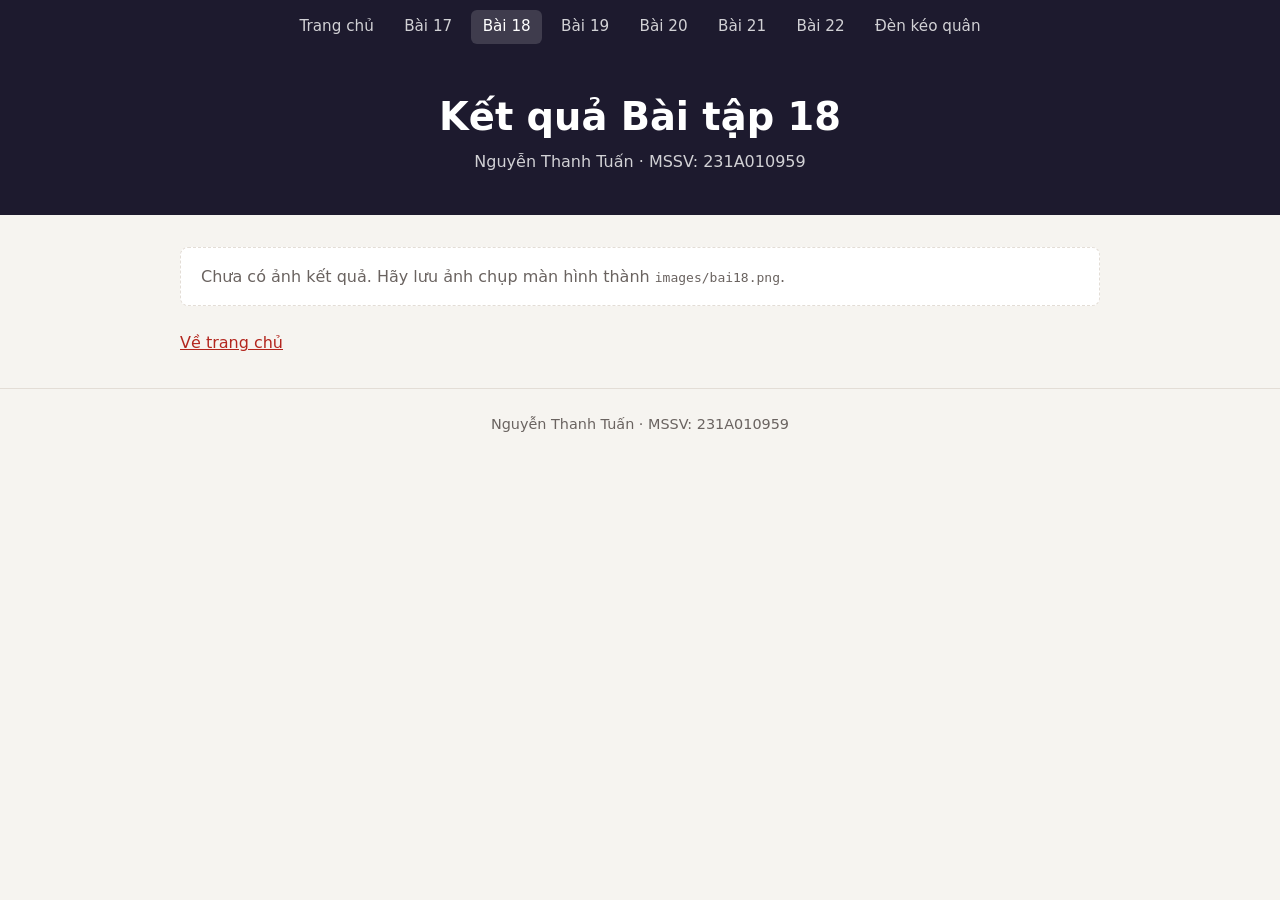
==== bai18.html @ c927e7f2 "Add files via upload" ====
<!DOCTYPE html>
<html lang="vi">
<head>
  <meta charset="UTF-8">
  <meta name="viewport" content="width=device-width, initial-scale=1.0">
  <title>Bài tập 18 - Nguyễn Thanh Tuấn</title>
  <link rel="stylesheet" href="css/style.css">
</head>
<body>
  <nav>
    <a href="index.html">Trang chủ</a>
    <a href="bai17.html">Bài 17</a>
    <a href="bai18.html" aria-current="page">Bài 18</a>
    <a href="bai19.html">Bài 19</a>
    <a href="bai20.html">Bài 20</a>
    <a href="bai21.html">Bài 21</a>
    <a href="bai22.html">Bài 22</a>
    <a href="den-keo-quan.html">Đèn kéo quân</a>
  </nav>
  <header class="top"><h1>Kết quả Bài tập 18</h1><p>Nguyễn Thanh Tuấn · MSSV: 231A010959</p></header>
  <main>
    <img class="shot" src="images/bai18.png" alt="Ảnh kết quả Bài tập 18" onerror="this.style.display='none';document.getElementById('empty').hidden=false">
    <p class="note" id="empty" hidden>Chưa có ảnh kết quả. Hãy lưu ảnh chụp màn hình thành <code>images/bai18.png</code>.</p>
    <a class="back" href="index.html">Về trang chủ</a>
  </main>
  <footer>Nguyễn Thanh Tuấn · MSSV: 231A010959</footer>
</body>
</html>
---- css/style.css ----
:root{--bg:#f6f4f0;--surface:#fff;--text:#231f20;--muted:#6a6360;--line:#e3ddd6;--accent:#b3261e;--gold:#e9b44c;--dark:#1d1a2e}
*{margin:0;padding:0;box-sizing:border-box}
body{font-family:'Segoe UI',system-ui,sans-serif;line-height:1.6;background:var(--bg);color:var(--text)}
a{color:var(--accent)}
:focus-visible{outline:3px solid var(--accent);outline-offset:2px}
nav{position:sticky;top:0;z-index:10;display:flex;flex-wrap:wrap;justify-content:center;gap:.25rem .5rem;padding:.6rem .75rem;background:var(--dark)}
nav a{color:#fff;text-decoration:none;padding:.3rem .7rem;border-radius:6px;opacity:.8;font-size:.95rem}
nav a:hover,nav a[aria-current="page"]{opacity:1;background:rgba(255,255,255,.15)}
header.top{padding:2.5rem 1.25rem;text-align:center;background:var(--dark);color:#fff}
header.top h1{font-size:clamp(1.5rem,5vw,2.4rem);line-height:1.25}
header.top p{opacity:.8;margin-top:.5rem}
main{max-width:960px;margin:0 auto;padding:2rem 1.25rem}
.grid{display:grid;grid-template-columns:1fr;gap:1rem}
.card{display:block;background:var(--surface);border:1px solid var(--line);border-radius:10px;padding:1.25rem 1.5rem;text-decoration:none;color:inherit;transition:border-color .2s,transform .2s}
.card:hover{border-color:var(--accent);transform:translateY(-2px)}
.card h2{font-size:1.15rem;color:var(--accent)}
.card p{color:var(--muted);font-size:.95rem}
.card.featured{background:var(--dark);color:#fff;border-color:var(--gold)}
.card.featured h2{color:var(--gold)}
.card.featured p{color:#cfcbe0}
.shot{display:block;max-width:100%;margin:1rem auto;border:1px solid var(--line);border-radius:8px;background:var(--surface);min-height:160px}
.note{background:var(--surface);border:1px dashed var(--line);border-radius:8px;padding:1rem 1.25rem;color:var(--muted)}
.back{display:inline-block;margin-top:1.5rem}
footer{text-align:center;padding:1.5rem 1rem;color:var(--muted);border-top:1px solid var(--line);font-size:.9rem}
body.night{background:radial-gradient(circle at 50% 35%,#3a2a4f,#12101d 70%);color:#fff;min-height:100vh}
body.night footer{color:#bdb7d3;border-color:#2c2742}
.stage{--w:200px;--h:270px;display:flex;flex-direction:column;align-items:center;padding:2rem 1rem 1rem}
.scene{width:var(--w);height:var(--h);perspective:900px;margin:2.5rem 0}
.lantern{position:relative;width:100%;height:100%;transform-style:preserve-3d}
.face{position:absolute;inset:0;overflow:hidden;border-radius:6px;border:3px solid var(--gold);background:linear-gradient(160deg,#c0392b,#6c1d3a);backface-visibility:hidden;cursor:pointer;box-shadow:0 0 28px rgba(233,180,76,.45);transform:rotateY(calc(var(--i)*60deg)) translateZ(calc(var(--w)*.866))}
.face img{position:absolute;inset:0;width:100%;height:100%;object-fit:cover}
.face span{position:absolute;left:0;right:0;bottom:0;padding:.3rem;text-align:center;background:rgba(0,0,0,.55);font-size:.9rem}
.status{min-height:1.6rem;color:var(--gold);font-weight:600}
@media(min-width:600px){.grid{grid-template-columns:repeat(2,1fr)}}
@media(max-width:480px){.stage{--w:150px;--h:210px}}
@media(prefers-reduced-motion:reduce){.card{transition:none}}
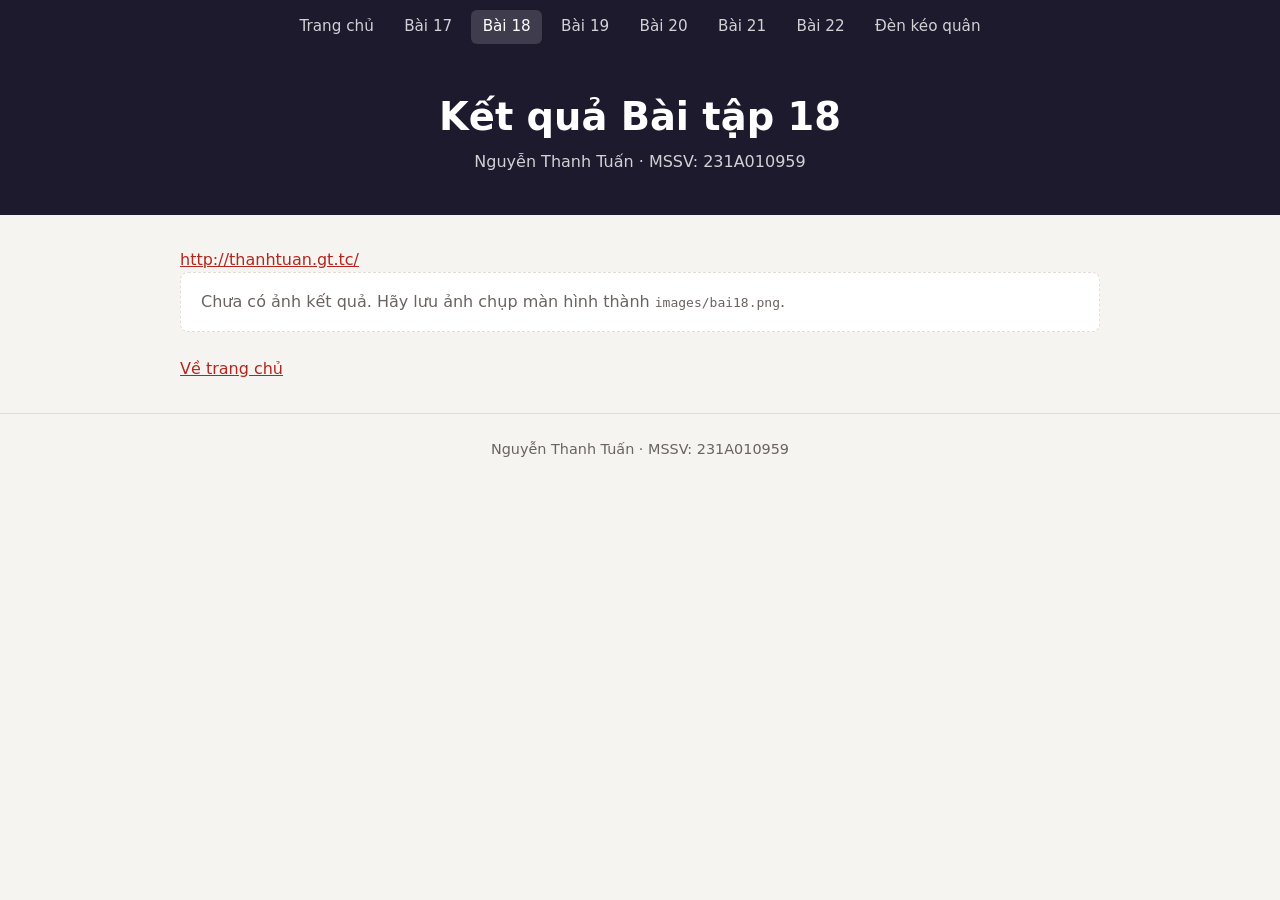
==== commit 93fac5ed: "Add files via upload" ====
--- a/bai18.html
+++ b/bai18.html
@@ -19,6 +19,7 @@
   </nav>
   <header class="top"><h1>Kết quả Bài tập 18</h1><p>Nguyễn Thanh Tuấn · MSSV: 231A010959</p></header>
   <main>
+    <p><a href="http://thanhtuan.gt.tc/" target="_blank" rel="noopener">http://thanhtuan.gt.tc/</a></p>
     <img class="shot" src="images/bai18.png" alt="Ảnh kết quả Bài tập 18" onerror="this.style.display='none';document.getElementById('empty').hidden=false">
     <p class="note" id="empty" hidden>Chưa có ảnh kết quả. Hãy lưu ảnh chụp màn hình thành <code>images/bai18.png</code>.</p>
     <a class="back" href="index.html">Về trang chủ</a>
